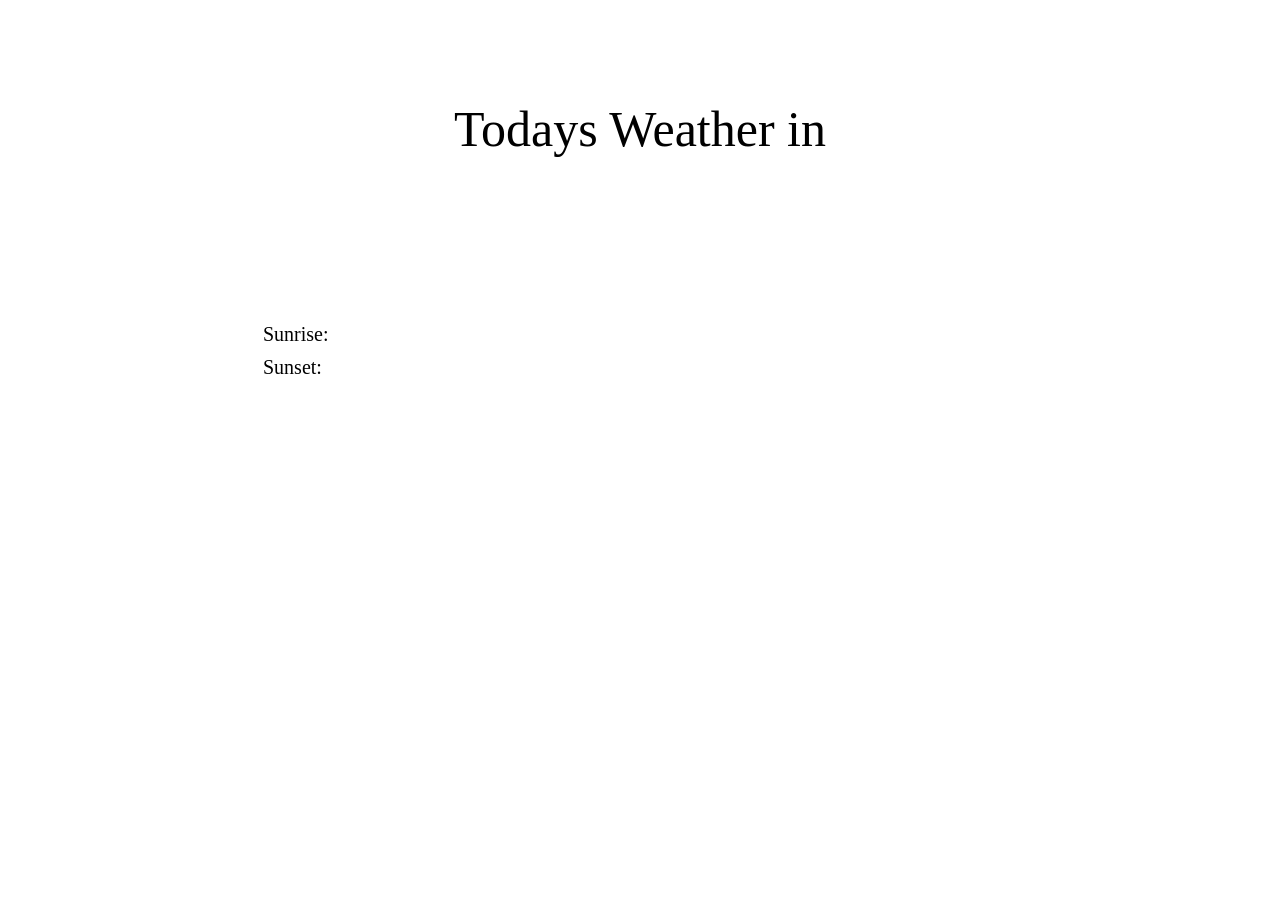
==== index.html @ 49270076 "Prep for deploy" ====
<!DOCTYPE html>
<html>
  <head>
    <meta charset="utf-8">
    <link rel="stylesheet" href="./style.css">
    <script src="./script.js" charset="utf-8"></script>
    <title>Weather Stockholm assignment</title>
  </head>
  <body>
    <!-- Add your code here! -->
    <header>
      Todays Weather in
    </header>

    <div id="city" text="xxx">
    </div>

    <div class="weather">
      <div id="temp">
      </div>
      <div id="type">
      </div>
    </div>

    <div class="sunRiseSetShine">
      <div>
        <p>Sunrise: </p>
        <div id="rise">
        </div>
        <p>Sunset: </p>
        <div id="set">
        </div>
      </div>
      <img id="sunshine" src="./code/icon.png" alt="sun-icon">
    </div>

  </body>
</html>
---- style.css ----
header {
  font-size: 50px;
  margin-top: 100px;
  text-align: center;
}

#city {
  font-size: 50px;
  margin-top: 30px;
  text-align: center;
}

.weather  {
  display: flex;
  flex-direction: row;
  font-size: 50px;
  justify-content: center;
  margin: 30px 0px;
  width: 100%;
}

#temp , #type {
  font-size: 40px;
  padding: 50px;
  text-align: center;
}

.sunRiseSetShine {
  display: flex;
  font-size: 20px;
  justify-content: space-between;
  margin-left: 250px;
}

#rise , #set  {
display: flex;
margin-left: 5px;
width: 50%;
}

p{
  margin: 5px;
}

#sunshine {
  display: flex;
  margin-right: 250px;
  visibility: hidden;
}
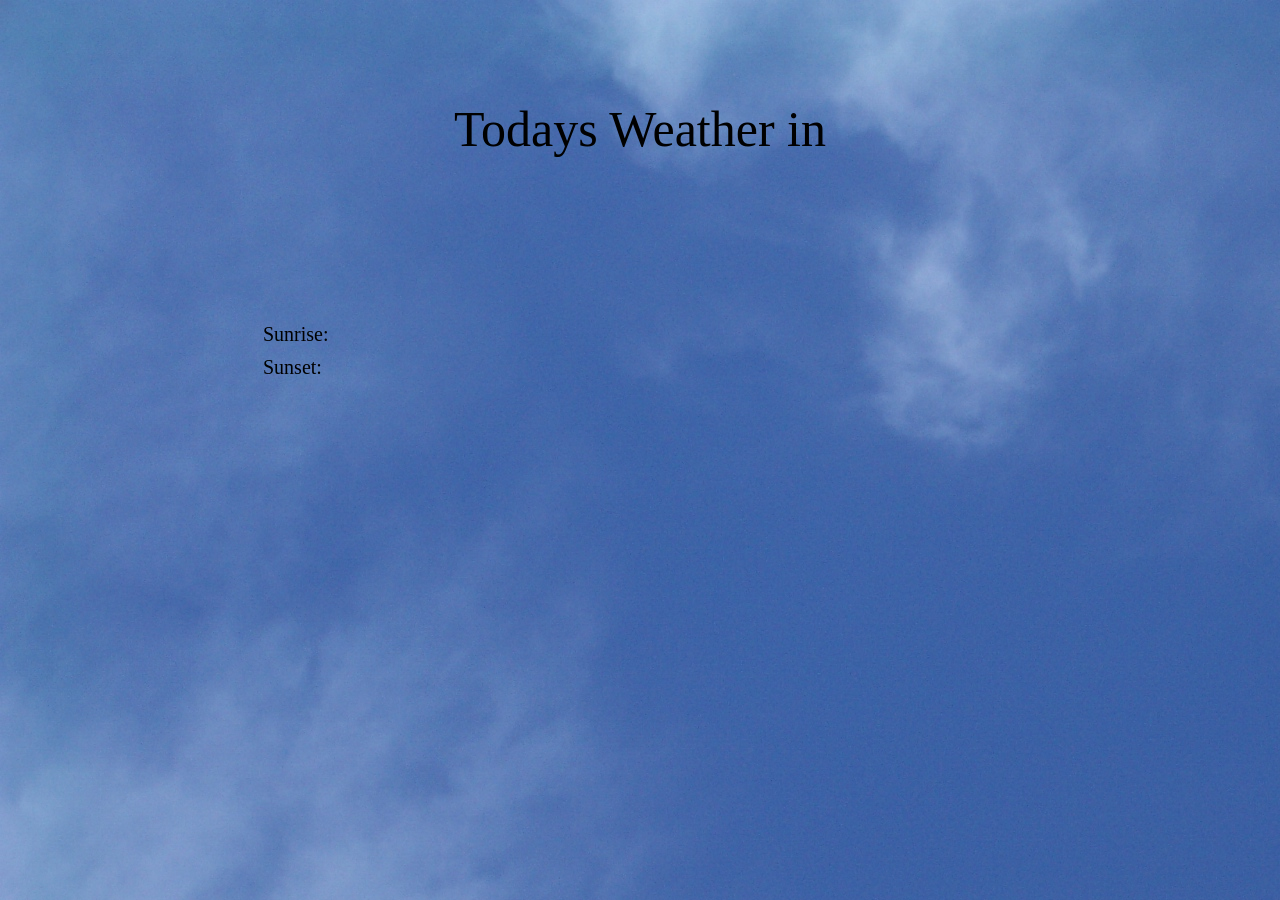
==== commit 085114fb: "Background added" ====
--- a/index.html
+++ b/index.html
@@ -6,7 +6,7 @@
     <script src="./script.js" charset="utf-8"></script>
     <title>Weather Stockholm assignment</title>
   </head>
-  <body>
+  <body background="IMGP0750.JPG" >
     <!-- Add your code here! -->
     <header>
       Todays Weather in
@@ -31,7 +31,7 @@
         <div id="set">
         </div>
       </div>
-      <img id="sunshine" src="./code/icon.png" alt="sun-icon">
+      <img id="sunshine" src="./icon.png" alt="sun-icon">
     </div>
 
   </body>
--- a/style.css
+++ b/style.css
@@ -2,6 +2,10 @@
   font-size: 50px;
   margin-top: 100px;
   text-align: center;
+}
+
+body {
+  background-repeat: no-repeat;
 }
 
 #city {
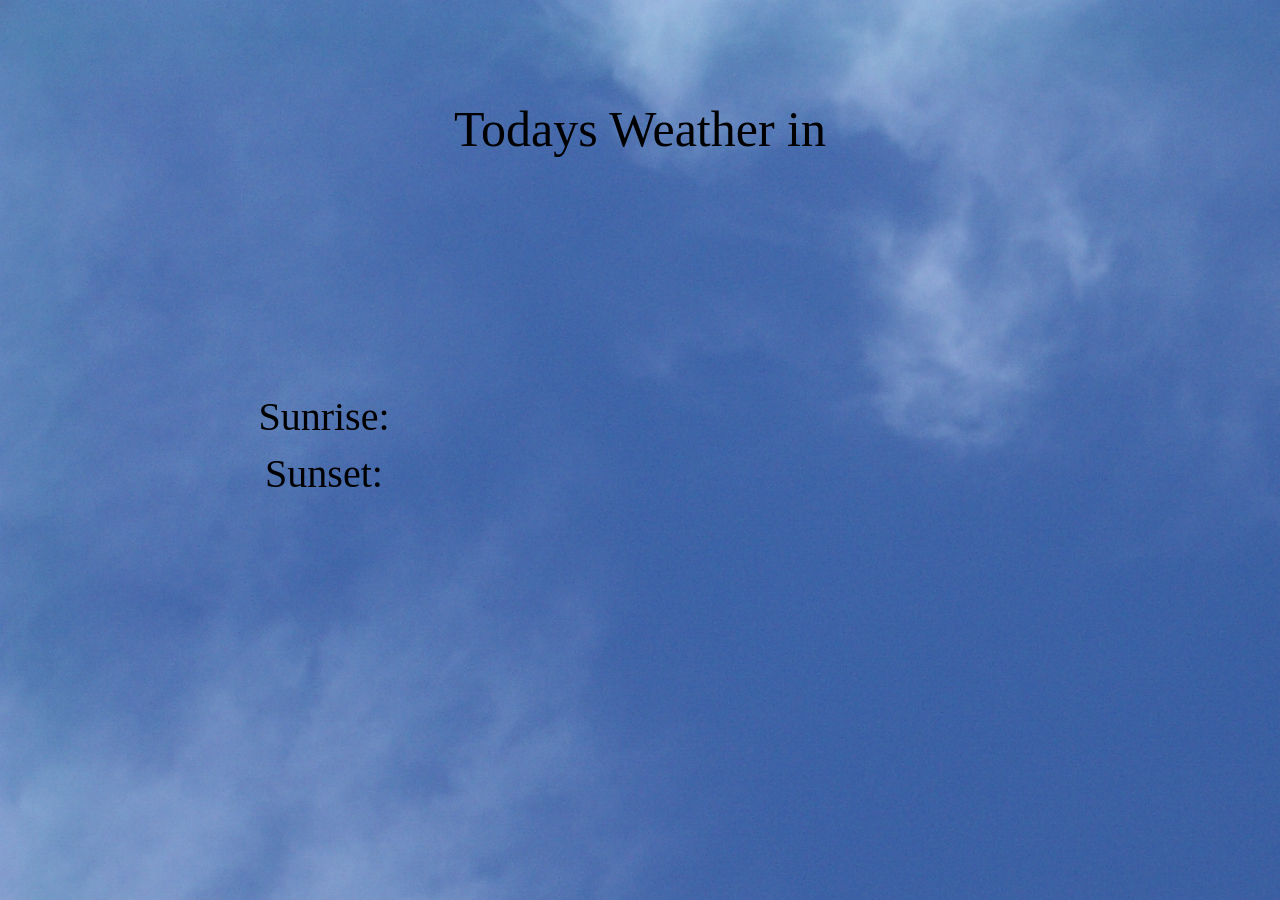
==== commit d632388c: "Improved styling" ====
--- a/index.html
+++ b/index.html
@@ -12,27 +12,36 @@
       Todays Weather in
     </header>
 
-    <div id="city" text="xxx">
-    </div>
+    <div class="container">
 
-    <div class="weather">
-      <div id="temp">
-      </div>
-      <div id="type">
-      </div>
-    </div>
+      <div id="city" text="xxx"></div>
 
-    <div class="sunRiseSetShine">
-      <div>
-        <p>Sunrise: </p>
-        <div id="rise">
+      <div class="weather">
+        <div id="temp">
         </div>
-        <p>Sunset: </p>
-        <div id="set">
+        <div id="type">
         </div>
       </div>
-      <img id="sunshine" src="./icon.png" alt="sun-icon">
+
+      <div class="sunRiseSetShine">
+
+        <div class="sunRiseSet">
+          <div>
+            <p>Sunrise: </p>
+            <div id="rise"></div>
+          </div>
+
+          <div>
+            <p>Sunset: </p>
+            <div id="set"></div>
+          </div>
+        </div>
+
+        <div class="sunImage">
+          <img id="sunshine" src="./icon.png" alt="sun-icon">
+        </div>
+      </div>
+
     </div>
-
   </body>
 </html>
--- a/style.css
+++ b/style.css
@@ -8,9 +8,16 @@
   background-repeat: no-repeat;
 }
 
+.container {
+  width: 100%;
+  display: flex;
+  flex-direction: column;
+  align-items: center;
+}
+
 #city {
   font-size: 50px;
-  margin-top: 30px;
+  margin: 30px;
   text-align: center;
 }
 
@@ -19,35 +26,40 @@
   flex-direction: row;
   font-size: 50px;
   justify-content: center;
-  margin: 30px 0px;
+  margin: 50px 0px;
   width: 100%;
 }
 
 #temp , #type {
-  font-size: 40px;
-  padding: 50px;
+  width: 50%;
   text-align: center;
 }
 
 .sunRiseSetShine {
   display: flex;
-  font-size: 20px;
-  justify-content: space-between;
-  margin-left: 250px;
+  flex-direction: row;
+  font-size: 40px;
+  justify-content: center;
+  margin: 40px 0px;
+  width: 100%;
+}
+
+.sunImage , .sunRiseSet {
+  width: 50%;
+  display: flex;
+  flex-direction: column;
+  align-items: center;
+  padding: 30px;
 }
 
 #rise , #set  {
-display: flex;
-margin-left: 5px;
 width: 50%;
-}
+ }
 
 p{
   margin: 5px;
 }
 
 #sunshine {
-  display: flex;
-  margin-right: 250px;
   visibility: hidden;
 }
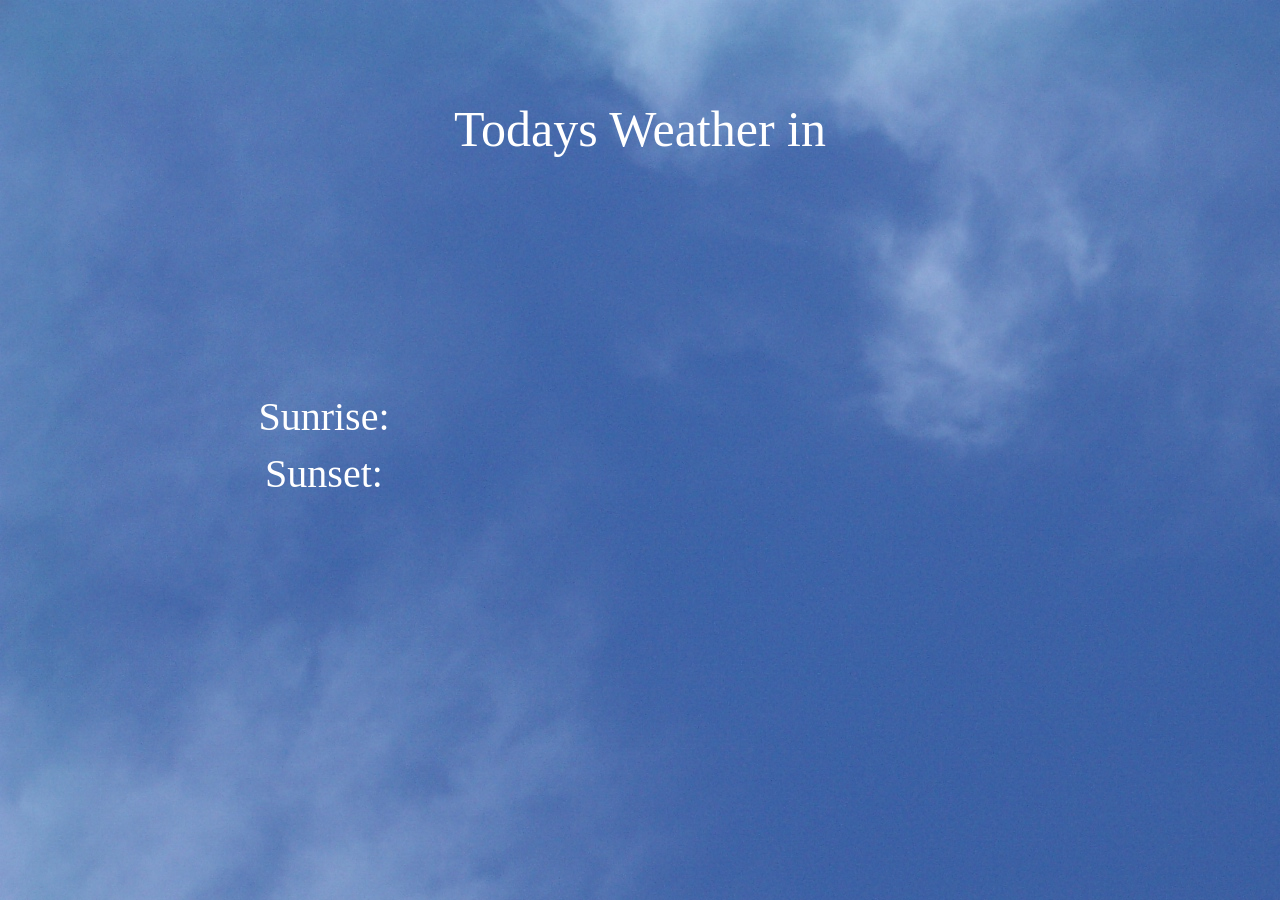
==== commit 21973e3d: "Update index.html Text change, to test that commit works" ====
--- a/index.html
+++ b/index.html
@@ -4,7 +4,7 @@
     <meta charset="utf-8">
     <link rel="stylesheet" href="./style.css">
     <script src="./script.js" charset="utf-8"></script>
-    <title>Weather Stockholm assignment</title>
+    <title>Weather Stockholm copy 18</title>
   </head>
   <body background="IMGP0750.JPG" >
     <!-- Add your code here! -->
--- a/style.css
+++ b/style.css
@@ -1,3 +1,8 @@
+* {
+box-sizing: border-box;
+color: white;
+}
+
 header {
   font-size: 50px;
   margin-top: 100px;
@@ -11,6 +16,7 @@
 .container {
   width: 100%;
   display: flex;
+  justify-content: center;
   flex-direction: column;
   align-items: center;
 }
@@ -63,3 +69,14 @@
 #sunshine {
   visibility: hidden;
 }
+
+@media (max-width: 600px) {
+  #temp , #type {
+    width: 100%;
+    text-align: center;
+  }
+  #temp {
+    font-size: 60px;
+    font-weight: bolder;
+  }
+}
